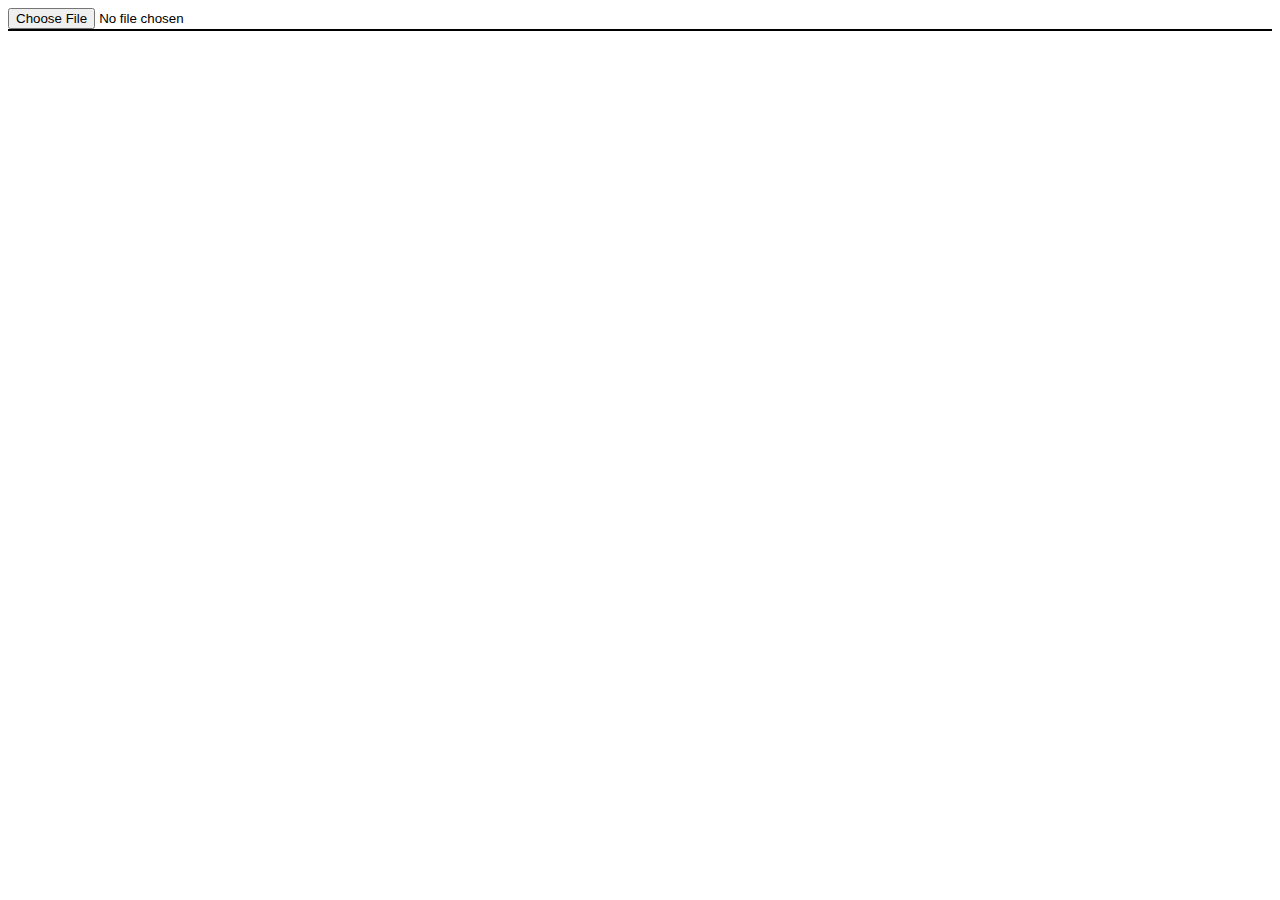
==== svg_util.html @ 9e683b3f "svgを操作するためのアプリを作成する" ====
<!DOCTYPE html>
<html lang="en">
<head>
<meta charset="UTF-8">
<meta name="viewport" content="width=device-width, initial-scale=1.0">
<title>SVG Trimmer</title>
<style>
    #svgContainer {
        position: relative;
        border: 1px solid black;
        cursor: crosshair;
    }
    #selectionLayer {
        position: absolute;
        top: 0;
        left: 0;
        background-color: rgba(0, 0, 0, 0.3);
        pointer-events: none;
        display: none;
    }
    #buttonsContainer {
        position: absolute;
        top: 10px;
        right: 10px;
        display: none;
    }
    #confirmButton, #cancelButton {
        padding: 5px 10px;
        margin-right: 5px;
        cursor: pointer;
    }
</style>
</head>
<body>

<input type="file" id="fileInput" accept=".svg">
<div id="buttonsContainer">
    <button id="confirmButton">Confirm</button>
    <button id="cancelButton">Cancel</button>
</div>

<div id="svgContainer"></div>

<script>
    let originalSVGContent = '';
    let trimmedSVGContent = '';
    let isDragging = false;
    let startX, startY, endX, endY;
    const svgContainer = document.getElementById('svgContainer');
    const selectionLayer = document.createElement('div');
    selectionLayer.id = 'selectionLayer';
    svgContainer.appendChild(selectionLayer);
    const buttonsContainer = document.getElementById('buttonsContainer');
    const confirmButton = document.getElementById('confirmButton');
    const cancelButton = document.getElementById('cancelButton');

    document.getElementById('fileInput').addEventListener('change', handleFileSelect);

    function handleFileSelect(event) {
        const file = event.target.files[0];
        if (!file) return;

        const reader = new FileReader();
        reader.onload = function (e) {
            originalSVGContent = e.target.result;
            displaySVG(originalSVGContent);
        };
        reader.readAsText(file);
    }

    function displaySVG(svgContent) {
        svgContainer.innerHTML = svgContent;
        const svg = svgContainer.querySelector('svg');

        svg.addEventListener('mousedown', (e) => {
            isDragging = true;
            startX = e.clientX;
            startY = e.clientY;
            selectionLayer.style.display = 'block';
            buttonsContainer.style.display = 'none';
        });

        svg.addEventListener('mousemove', (e) => {
            if (!isDragging) return;
            endX = e.clientX;
            endY = e.clientY;
            drawSelectionLayer();
        });

        svg.addEventListener('mouseup', () => {
            isDragging = false;
            selectionLayer.style.display = 'block';
            buttonsContainer.style.display = 'block';
            showTrimmedSVG();
        });

        confirmButton.addEventListener('click', () => {
            selectionLayer.style.display = 'none';
            buttonsContainer.style.display = 'none';
            trimmedSVGContent = svgContainer.innerHTML;
        });

        cancelButton.addEventListener('click', () => {
            svgContainer.innerHTML = originalSVGContent;
            selectionLayer.style.display = 'none';
            buttonsContainer.style.display = 'none';
        });
    }

    function drawSelectionLayer() {
        const width = Math.abs(endX - startX);
        const height = Math.abs(endY - startY);
        const x = Math.min(startX, endX);
        const y = Math.min(startY, endY);
        selectionLayer.style.width = width + 'px';
        selectionLayer.style.height = height + 'px';
        selectionLayer.style.top = y + 'px';
        selectionLayer.style.left = x + 'px';
    }

    function showTrimmedSVG() {
        const x = parseFloat(selectionLayer.style.left);
        const y = parseFloat(selectionLayer.style.top);
        const width = parseFloat(selectionLayer.style.width);
        const height = parseFloat(selectionLayer.style.height);
        const svgContent = svgContainer.innerHTML;
        const trimmedSVG = `<svg xmlns="http://www.w3.org/2000/svg" width="${width}" height="${height}" viewBox="${x} ${y} ${width} ${height}">${svgContent}</svg>`;
        svgContainer.innerHTML = trimmedSVG;
    }
</script>

</body>
</html>
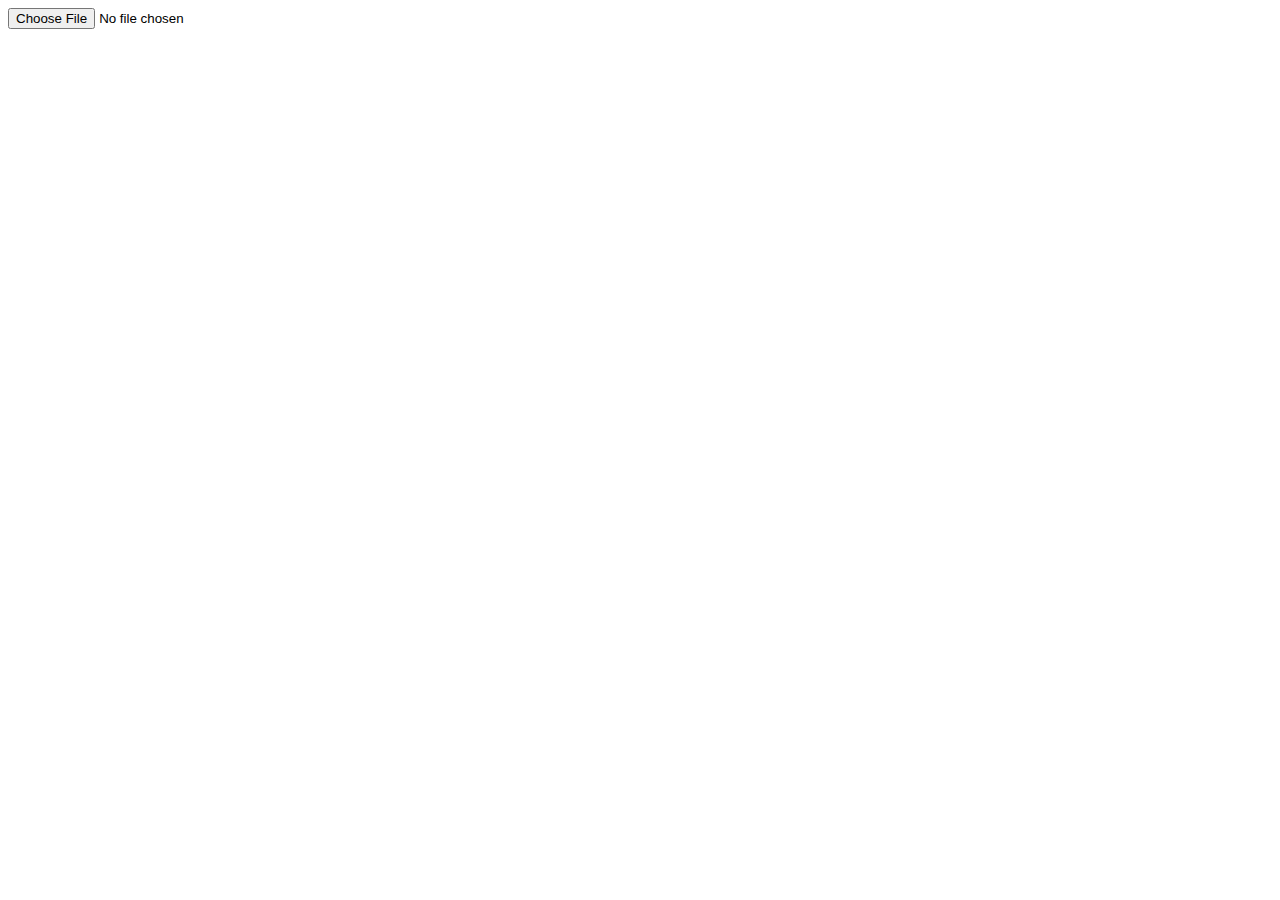
==== commit 3709e70d: "SVGをトリミングしたい" ====
--- a/svg_util.html
+++ b/svg_util.html
@@ -5,129 +5,68 @@
 <meta name="viewport" content="width=device-width, initial-scale=1.0">
 <title>SVG Trimmer</title>
 <style>
-    #svgContainer {
-        position: relative;
-        border: 1px solid black;
-        cursor: crosshair;
-    }
-    #selectionLayer {
-        position: absolute;
-        top: 0;
-        left: 0;
-        background-color: rgba(0, 0, 0, 0.3);
-        pointer-events: none;
-        display: none;
-    }
-    #buttonsContainer {
-        position: absolute;
-        top: 10px;
-        right: 10px;
-        display: none;
-    }
-    #confirmButton, #cancelButton {
-        padding: 5px 10px;
-        margin-right: 5px;
-        cursor: pointer;
-    }
+  #svg-container {
+    width: 100%;
+    height: 500px; /* SVG表示領域の高さを設定 */
+    position: relative;
+    overflow: hidden; /* SVGを表示領域内に制限 */
+  }
+  #selection-rectangle {
+    position: absolute;
+    border: 2px dashed red;
+    pointer-events: none; /* 選択範囲の四角形がマウスイベントを妨げないようにする */
+    display: none; /* 初期状態では非表示 */
+  }
 </style>
 </head>
 <body>
+<input type="file" accept=".svg" onchange="handleFileSelect(event)">
+<div id="svg-container">
+  <!-- SVGを表示する領域 -->
+  <svg id="svg-content" xmlns="http://www.w3.org/2000/svg" width="500" height="500">
+    <!-- SVG内容 -->
+    <!-- ここにSVGファイルの内容を貼り付ける -->
+  </svg>
+  <div id="selection-rectangle"></div>
+</div>
+<script>
+  // SVGをトリミングする関数
+  function trimSVG(svg) {
+    const bbox = svg.getBBox(); // SVGのバウンディングボックスを取得
+    svg.setAttribute('viewBox', `${bbox.x} ${bbox.y} ${bbox.width} ${bbox.height}`);
+  }
 
-<input type="file" id="fileInput" accept=".svg">
-<div id="buttonsContainer">
-    <button id="confirmButton">Confirm</button>
-    <button id="cancelButton">Cancel</button>
-</div>
+  // 選択範囲の四角形を表示する関数
+  function showSelectionRect(event) {
+    const rect = document.getElementById('selection-rectangle');
+    rect.style.display = 'block';
+    const mouseX = event.clientX - rect.offsetParent.offsetLeft;
+    const mouseY = event.clientY - rect.offsetParent.offsetTop;
+    rect.style.left = mouseX + 'px';
+    rect.style.top = mouseY + 'px';
+  }
 
-<div id="svgContainer"></div>
+  // ファイルが選択されたときにSVGを読み込む関数
+  function handleFileSelect(event) {
+    const file = event.target.files[0];
+    if (!file) return;
 
-<script>
-    let originalSVGContent = '';
-    let trimmedSVGContent = '';
-    let isDragging = false;
-    let startX, startY, endX, endY;
-    const svgContainer = document.getElementById('svgContainer');
-    const selectionLayer = document.createElement('div');
-    selectionLayer.id = 'selectionLayer';
-    svgContainer.appendChild(selectionLayer);
-    const buttonsContainer = document.getElementById('buttonsContainer');
-    const confirmButton = document.getElementById('confirmButton');
-    const cancelButton = document.getElementById('cancelButton');
+    const reader = new FileReader();
+    reader.onload = function(event) {
+      const svgData = event.target.result;
+      renderSVG(svgData);
+    };
+    reader.readAsText(file);
+  }
 
-    document.getElementById('fileInput').addEventListener('change', handleFileSelect);
-
-    function handleFileSelect(event) {
-        const file = event.target.files[0];
-        if (!file) return;
-
-        const reader = new FileReader();
-        reader.onload = function (e) {
-            originalSVGContent = e.target.result;
-            displaySVG(originalSVGContent);
-        };
-        reader.readAsText(file);
-    }
-
-    function displaySVG(svgContent) {
-        svgContainer.innerHTML = svgContent;
-        const svg = svgContainer.querySelector('svg');
-
-        svg.addEventListener('mousedown', (e) => {
-            isDragging = true;
-            startX = e.clientX;
-            startY = e.clientY;
-            selectionLayer.style.display = 'block';
-            buttonsContainer.style.display = 'none';
-        });
-
-        svg.addEventListener('mousemove', (e) => {
-            if (!isDragging) return;
-            endX = e.clientX;
-            endY = e.clientY;
-            drawSelectionLayer();
-        });
-
-        svg.addEventListener('mouseup', () => {
-            isDragging = false;
-            selectionLayer.style.display = 'block';
-            buttonsContainer.style.display = 'block';
-            showTrimmedSVG();
-        });
-
-        confirmButton.addEventListener('click', () => {
-            selectionLayer.style.display = 'none';
-            buttonsContainer.style.display = 'none';
-            trimmedSVGContent = svgContainer.innerHTML;
-        });
-
-        cancelButton.addEventListener('click', () => {
-            svgContainer.innerHTML = originalSVGContent;
-            selectionLayer.style.display = 'none';
-            buttonsContainer.style.display = 'none';
-        });
-    }
-
-    function drawSelectionLayer() {
-        const width = Math.abs(endX - startX);
-        const height = Math.abs(endY - startY);
-        const x = Math.min(startX, endX);
-        const y = Math.min(startY, endY);
-        selectionLayer.style.width = width + 'px';
-        selectionLayer.style.height = height + 'px';
-        selectionLayer.style.top = y + 'px';
-        selectionLayer.style.left = x + 'px';
-    }
-
-    function showTrimmedSVG() {
-        const x = parseFloat(selectionLayer.style.left);
-        const y = parseFloat(selectionLayer.style.top);
-        const width = parseFloat(selectionLayer.style.width);
-        const height = parseFloat(selectionLayer.style.height);
-        const svgContent = svgContainer.innerHTML;
-        const trimmedSVG = `<svg xmlns="http://www.w3.org/2000/svg" width="${width}" height="${height}" viewBox="${x} ${y} ${width} ${height}">${svgContent}</svg>`;
-        svgContainer.innerHTML = trimmedSVG;
-    }
+  // 選択されたSVGを表示する関数
+  function renderSVG(svgData) {
+    const svgContainer = document.getElementById('svg-container');
+    const svgContent = document.getElementById('svg-content');
+    svgContent.innerHTML = svgData;
+    trimSVG(svgContent); // SVGをトリミング
+    svgContainer.addEventListener('mousemove', showSelectionRect); // 選択範囲の四角形を表示
+  }
 </script>
-
 </body>
 </html>
